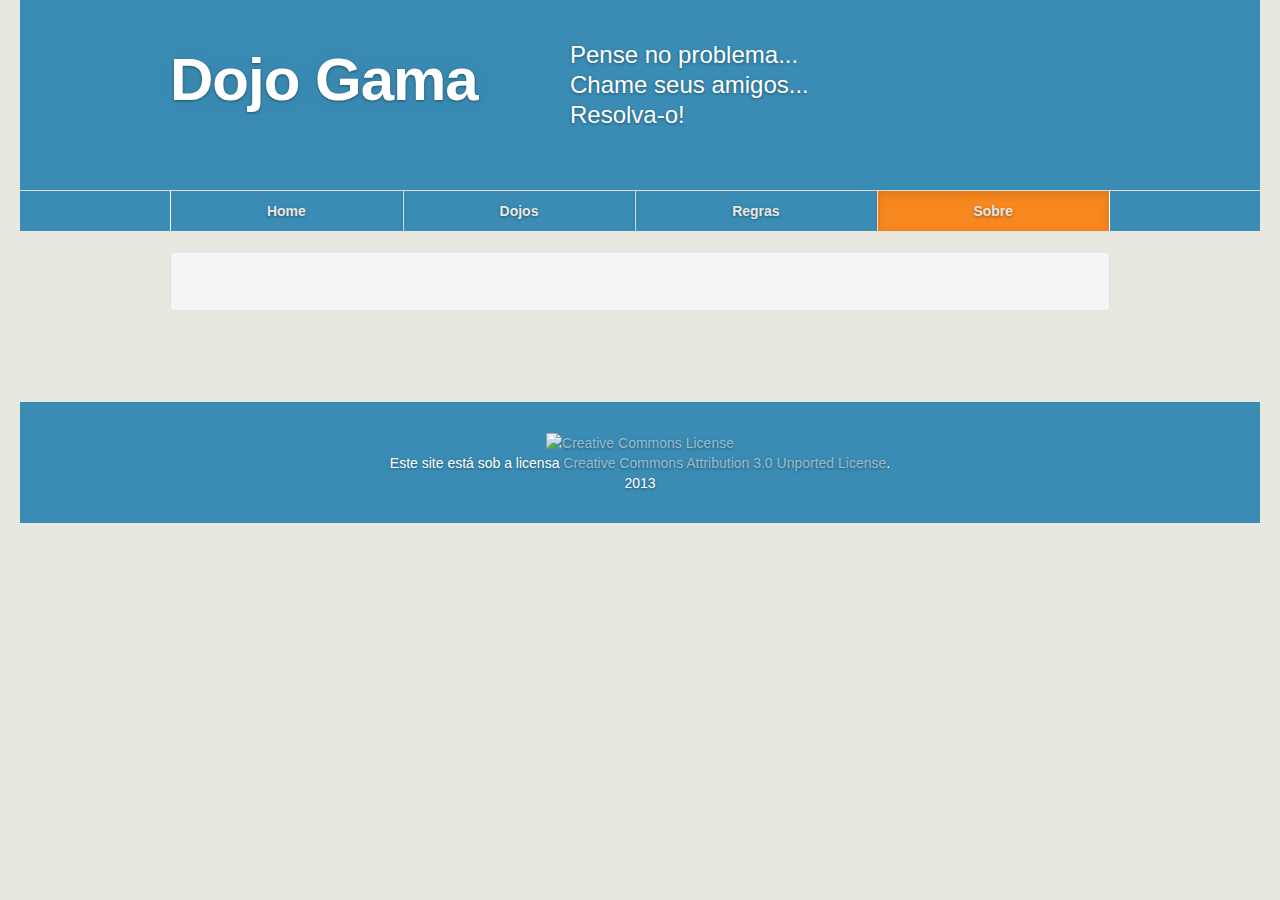
==== about.html @ 1af1b5eb "Initial commit." ====
<!DOCTYPE html>
<html lang="en">

<head>
	<meta http-equiv="Content-Type" content="text/html; charset=UTF-8">
	<title>Dojo Gama</title>
	<!--Style -->
	<link rel="stylesheet" href="assets/bootstrap/css/bootstrap.css">
	<link rel="stylesheet" href="assets/bootstrap/css/docs.css">
	<link rel="stylesheet" href="assets/font-awesome/css/font-awesome.css"><!--Font Awesome-->
	<!-- Custom CSS -->
	<link rel="stylesheet" href="assets/bootstrap/css/custom-bootstrap.css">
	<!--End Style -->
	<!-- Favicon -->
	<link rel="icon" href="assets/ico/favicon.ico">
</head>

<body>
	<div class="container-fluid">

		<header class="jumbotron subhead">
	    	<div class="container">
				<div class="row">			
					<div class="span5"><h1>Dojo Gama</h1></div>
					<div class="span6">
						<p>Pense no problema...<br>Chame seus amigos...<br>Resolva-o!</p>
					</div>
	    	    </div>
	    	</div>
	    </header>
	    <div class="back-nav">	
			<div class="container">
				<!-- Barra de Navegação -->
				<div class="navbar">
					<div class="navbar-inner">
						<ul class="nav">
							<li><a href="index.html">Home</a></li>
							<li><a href="dojos.html">Dojos</a></li>
							<li><a href="rules.html">Regras</a></li>
							<li class="active"><a href="#">Sobre</a></li>
						</ul>
					</div>
				</div>
			</div>
	    </div>
	    <br>
		<div class="container">
			<!-- Conteúdo -->
			<div class="well">
				
			</div>
		</div>

		<footer class="footer jumbotron">

			<a rel="license" href="http://creativecommons.org/licenses/by/3.0/deed.en_US"><img alt="Creative Commons License" style="border-width:0" src="http://i.creativecommons.org/l/by/3.0/88x31.png" /></a><br />Este site está sob a licensa <a rel="license" href="http://creativecommons.org/licenses/by/3.0/deed.en_US">Creative Commons Attribution 3.0 Unported License</a>.
			<br>
			2013
		</footer>
	</div>

</body>
</html>
---- assets/bootstrap/css/docs.css ----
/* Add additional stylesheets below
-------------------------------------------------- */
/*
  Bootstrap's documentation styles
  Special styles for presenting Bootstrap's documentation and examples
*/



/* Body and structure
-------------------------------------------------- */

body {
  position: relative;
  padding-top: 40px;
}

/* Code in headings */
h3 code {
  font-size: 14px;
  font-weight: normal;
}



/* Tweak navbar brand link to be super sleek
-------------------------------------------------- */

body > .navbar {
  font-size: 13px;
}

/* Change the docs' brand */
body > .navbar .brand {
  padding-right: 0;
  padding-left: 0;
  margin-left: 20px;
  float: right;
  font-weight: bold;
  color: #000;
  text-shadow: 0 1px 0 rgba(255,255,255,.1), 0 0 30px rgba(255,255,255,.125);
  -webkit-transition: all .2s linear;
     -moz-transition: all .2s linear;
          transition: all .2s linear;
}
body > .navbar .brand:hover {
  text-decoration: none;
  text-shadow: 0 1px 0 rgba(255,255,255,.1), 0 0 30px rgba(255,255,255,.4);
}


/* Sections
-------------------------------------------------- */

/* padding for in-page bookmarks and fixed navbar */
section {
  padding-top: 30px;
}
section > .page-header,
section > .lead {
  color: #5a5a5a;
}
section > ul li {
  margin-bottom: 5px;
}

/* Separators (hr) */
.bs-docs-separator {
  margin: 40px 0 39px;
}

/* Faded out hr */
hr.soften {
  height: 1px;
  margin: 70px 0;
  background-image: -webkit-linear-gradient(left, rgba(0,0,0,0), rgba(0,0,0,.1), rgba(0,0,0,0));
  background-image:    -moz-linear-gradient(left, rgba(0,0,0,0), rgba(0,0,0,.1), rgba(0,0,0,0));
  background-image:     -ms-linear-gradient(left, rgba(0,0,0,0), rgba(0,0,0,.1), rgba(0,0,0,0));
  background-image:      -o-linear-gradient(left, rgba(0,0,0,0), rgba(0,0,0,.1), rgba(0,0,0,0));
  border: 0;
}



/* Jumbotrons
-------------------------------------------------- */

/* Base class
------------------------- */
.jumbotron {
  position: relative;
  padding: 40px 0;
  color: #fff;
  text-align: center;
  text-shadow: 0 1px 3px rgba(0,0,0,.4), 0 0 30px rgba(0,0,0,.075);
  background: #3a8cb5; /* Old browsers */
  background: -moz-linear-gradient(45deg,  #3a8cb5 0%, #3a8cb5 100%); /* FF3.6+ */
  background: -webkit-gradient(linear, left bottom, right top, color-stop(0%,#3a8cb5), color-stop(100%,#3a8cb5)); /* Chrome,Safari4+ */
  background: -webkit-linear-gradient(45deg,  #3a8cb5 0%,#3a8cb5 100%); /* Chrome10+,Safari5.1+ */
  background: -o-linear-gradient(45deg,  #3a8cb5 0%,#3a8cb5 100%); /* Opera 11.10+ */
  background: -ms-linear-gradient(45deg,  #3a8cb5 0%,#3a8cb5 100%); /* IE10+ */
  background: linear-gradient(45deg,  #3a8cb5 0%,#3a8cb5 100%); /* W3C */
  filter: progid:DXImageTransform.Microsoft.gradient( startColorstr='#3a8cb5', endColorstr='#3a8cb5',GradientType=1 ); /* IE6-9 fallback on horizontal gradient */
  -webkit-box-shadow: inset 0 3px 7px rgba(0,0,0,.2), inset 0 -3px 7px rgba(0,0,0,.2);
     -moz-box-shadow: inset 0 3px 7px rgba(0,0,0,.2), inset 0 -3px 7px rgba(0,0,0,.2);
          box-shadow: inset 0 3px 7px rgba(0,0,0,.2), inset 0 -3px 7px rgba(0,0,0,.2);
}
.jumbotron h1 {
  font-size: 80px;
  font-weight: bold;
  letter-spacing: -1px;
  line-height: 1;
}
.jumbotron p {
  font-size: 24px;
  font-weight: 300;
  line-height: 1.25;
  margin-bottom: 30px;
}

/* Link styles (used on .masthead-links as well) */
.jumbotron a {
  color: #fff;
  color: rgba(255,255,255,.5);
  -webkit-transition: all .2s ease-in-out;
     -moz-transition: all .2s ease-in-out;
          transition: all .2s ease-in-out;
}
.jumbotron a:hover {
  color: #fff;
  text-shadow: 0 0 10px rgba(255,255,255,.25);
}

/* Download button */
.masthead .btn {
  padding: 19px 24px;
  font-size: 24px;
  font-weight: 200;
  color: #fff; /* redeclare to override the `.jumbotron a` */
  border: 0;
  -webkit-border-radius: 6px;
     -moz-border-radius: 6px;
          border-radius: 6px;
  -webkit-box-shadow: inset 0 1px 0 rgba(255,255,255,.1), 0 1px 5px rgba(0,0,0,.25);
     -moz-box-shadow: inset 0 1px 0 rgba(255,255,255,.1), 0 1px 5px rgba(0,0,0,.25);
          box-shadow: inset 0 1px 0 rgba(255,255,255,.1), 0 1px 5px rgba(0,0,0,.25);
  -webkit-transition: none;
     -moz-transition: none;
          transition: none;
}
.masthead .btn:hover {
  -webkit-box-shadow: inset 0 1px 0 rgba(255,255,255,.1), 0 1px 5px rgba(0,0,0,.25);
     -moz-box-shadow: inset 0 1px 0 rgba(255,255,255,.1), 0 1px 5px rgba(0,0,0,.25);
          box-shadow: inset 0 1px 0 rgba(255,255,255,.1), 0 1px 5px rgba(0,0,0,.25);
}
.masthead .btn:active {
  -webkit-box-shadow: inset 0 2px 4px rgba(0,0,0,.1), 0 1px 0 rgba(255,255,255,.1);
     -moz-box-shadow: inset 0 2px 4px rgba(0,0,0,.1), 0 1px 0 rgba(255,255,255,.1);
          box-shadow: inset 0 2px 4px rgba(0,0,0,.1), 0 1px 0 rgba(255,255,255,.1);
}


/* Pattern overlay
------------------------- */
.jumbotron .container {
  position: relative;
  z-index: 2;
}
.jumbotron:after {
  content: '';
  display: block;
  position: absolute;
  top: 0;
  right: 0;
  bottom: 0;
  left: 0;
  background: url(../img/bs-docs-masthead-pattern.png) repeat center center;
  opacity: .4;
}
@media
only screen and (-webkit-min-device-pixel-ratio: 2),
only screen and (   min--moz-device-pixel-ratio: 2),
only screen and (     -o-min-device-pixel-ratio: 2/1) {

  .jumbotron:after {
    background-size: 150px 150px;
  }

}

/* Masthead (docs home)
------------------------- */
.masthead {
  padding: 70px 0 80px;
  margin-bottom: 0;
  color: #fff;
}
.masthead h1 {
  font-size: 120px;
  line-height: 1;
  letter-spacing: -2px;
}
.masthead p {
  font-size: 40px;
  font-weight: 200;
  line-height: 1.25;
}

/* Textual links in masthead */
.masthead-links {
  margin: 0;
  list-style: none;
}
.masthead-links li {
  display: inline;
  padding: 0 10px;
  color: rgba(255,255,255,.25);
}

/* Social proof buttons from GitHub & Twitter */
.bs-docs-social {
  padding: 15px 0;
  text-align: center;
  background-color: #f5f5f5;
  border-top: 1px solid #fff;
  border-bottom: 1px solid #ddd;
}

/* Quick links on Home */
.bs-docs-social-buttons {
  margin-left: 0;
  margin-bottom: 0;
  padding-left: 0;
  list-style: none;
}
.bs-docs-social-buttons li {
  display: inline-block;
  padding: 5px 8px;
  line-height: 1;
  *display: inline;
  *zoom: 1;
}

/* Subhead (other pages)
------------------------- */
.subhead {
  text-align: left;
  border-bottom: 1px solid #ddd;
}
.subhead h1 {
  font-size: 60px;
}
.subhead p {
  margin-bottom: 20px;
}
.subhead .navbar {
  display: none;
}



/* Marketing section of Overview
-------------------------------------------------- */

.marketing {
  text-align: center;
  color: #5a5a5a;
}
.marketing h1 {
  margin: 60px 0 10px;
  font-size: 60px;
  font-weight: 200;
  line-height: 1;
  letter-spacing: -1px;
}
.marketing h2 {
  font-weight: 200;
  margin-bottom: 5px;
}
.marketing p {
  font-size: 16px;
  line-height: 1.5;
}
.marketing .marketing-byline {
  margin-bottom: 40px;
  font-size: 20px;
  font-weight: 300;
  line-height: 1.25;
  color: #999;
}
.marketing-img {
  display: block;
  margin: 0 auto 30px;
  max-height: 145px;
}



/* Footer
-------------------------------------------------- */

.footer {
  text-align: center;
  padding: 30px 0;
  margin-top: 70px;
  border-top: 1px solid #e5e5e5;
  background-color: #f5f5f5;
}
.footer p {
  margin-bottom: 0;
  color: #777;
}
.footer-links {
  margin: 10px 0;
}
.footer-links li {
  display: inline;
  padding: 0 2px;
}
.footer-links li:first-child {
  padding-left: 0;
}



/* Special grid styles
-------------------------------------------------- */

.show-grid {
  margin-top: 10px;
  margin-bottom: 20px;
}
.show-grid [class*="span"] {
  background-color: #eee;
  text-align: center;
  -webkit-border-radius: 3px;
     -moz-border-radius: 3px;
          border-radius: 3px;
  min-height: 40px;
  line-height: 40px;
}
.show-grid [class*="span"]:hover {
  background-color: #ddd;
}
.show-grid .show-grid {
  margin-top: 0;
  margin-bottom: 0;
}
.show-grid .show-grid [class*="span"] {
  margin-top: 5px;
}
.show-grid [class*="span"] [class*="span"] {
  background-color: #ccc;
}
.show-grid [class*="span"] [class*="span"] [class*="span"] {
  background-color: #999;
}



/* Mini layout previews
-------------------------------------------------- */
.mini-layout {
  border: 1px solid #ddd;
  -webkit-border-radius: 6px;
     -moz-border-radius: 6px;
          border-radius: 6px;
  -webkit-box-shadow: 0 1px 2px rgba(0,0,0,.075);
     -moz-box-shadow: 0 1px 2px rgba(0,0,0,.075);
          box-shadow: 0 1px 2px rgba(0,0,0,.075);
}
.mini-layout,
.mini-layout .mini-layout-body,
.mini-layout.fluid .mini-layout-sidebar {
  height: 300px;
}
.mini-layout {
  margin-bottom: 20px;
  padding: 9px;
}
.mini-layout div {
  -webkit-border-radius: 3px;
     -moz-border-radius: 3px;
          border-radius: 3px;
}
.mini-layout .mini-layout-body {
  background-color: #dceaf4;
  margin: 0 auto;
  width: 70%;
}
.mini-layout.fluid .mini-layout-sidebar,
.mini-layout.fluid .mini-layout-header,
.mini-layout.fluid .mini-layout-body {
  float: left;
}
.mini-layout.fluid .mini-layout-sidebar {
  background-color: #bbd8e9;
  width: 20%;
}
.mini-layout.fluid .mini-layout-body {
  width: 77.5%;
  margin-left: 2.5%;
}



/* Download page
-------------------------------------------------- */

.download .page-header {
  margin-top: 36px;
}
.page-header .toggle-all {
  margin-top: 5px;
}

/* Space out h3s when following a section */
.download h3 {
  margin-bottom: 5px;
}
.download-builder input + h3,
.download-builder .checkbox + h3 {
  margin-top: 9px;
}

/* Fields for variables */
.download-builder input[type=text] {
  margin-bottom: 9px;
  font-family: Menlo, Monaco, "Courier New", monospace;
  font-size: 12px;
  color: #d14;
}
.download-builder input[type=text]:focus {
  background-color: #fff;
}

/* Custom, larger checkbox labels */
.download .checkbox {
  padding: 6px 10px 6px 25px;
  font-size: 13px;
  line-height: 18px;
  color: #555;
  background-color: #f9f9f9;
  -webkit-border-radius: 3px;
     -moz-border-radius: 3px;
          border-radius: 3px;
  cursor: pointer;
}
.download .checkbox:hover {
  color: #333;
  background-color: #f5f5f5;
}
.download .checkbox small {
  font-size: 12px;
  color: #777;
}

/* Variables section */
#variables label {
  margin-bottom: 0;
}

/* Giant download button */
.download-btn {
  margin: 36px 0 108px;
}
#download p,
#download h4 {
  max-width: 50%;
  margin: 0 auto;
  color: #999;
  text-align: center;
}
#download h4 {
  margin-bottom: 0;
}
#download p {
  margin-bottom: 18px;
}
.download-btn .btn {
  display: block;
  width: auto;
  padding: 19px 24px;
  margin-bottom: 27px;
  font-size: 30px;
  line-height: 1;
  text-align: center;
  -webkit-border-radius: 6px;
     -moz-border-radius: 6px;
          border-radius: 6px;
}



/* Misc
-------------------------------------------------- */

/* Make tables spaced out a bit more */
h2 + table,
h3 + table,
h4 + table,
h2 + .row {
  margin-top: 5px;
}

/* Example sites showcase */
.example-sites {
  xmargin-left: 20px;
}
.example-sites img {
  max-width: 100%;
  margin: 0 auto;
}

.scrollspy-example {
  height: 200px;
  overflow: auto;
  position: relative;
}


/* Fake the :focus state to demo it */
.focused {
  border-color: rgba(82,168,236,.8);
  -webkit-box-shadow: inset 0 1px 3px rgba(0,0,0,.1), 0 0 8px rgba(82,168,236,.6);
     -moz-box-shadow: inset 0 1px 3px rgba(0,0,0,.1), 0 0 8px rgba(82,168,236,.6);
          box-shadow: inset 0 1px 3px rgba(0,0,0,.1), 0 0 8px rgba(82,168,236,.6);
  outline: 0;
}

/* For input sizes, make them display block */
.docs-input-sizes select,
.docs-input-sizes input[type=text] {
  display: block;
  margin-bottom: 9px;
}

/* Icons
------------------------- */
.the-icons {
  margin-left: 0;
  list-style: none;
}
.the-icons li {
  float: left;
  width: 25%;
  line-height: 25px;
}
.the-icons i:hover {
  background-color: rgba(255,0,0,.25);
}

/* Example page
------------------------- */
.bootstrap-examples h4 {
  margin: 10px 0 5px;
}
.bootstrap-examples p {
  font-size: 13px;
  line-height: 18px;
}
.bootstrap-examples .thumbnail {
  margin-bottom: 9px;
  background-color: #fff;
}



/* Bootstrap code examples
-------------------------------------------------- */

/* Base class */
.bs-docs-example {
  position: relative;
  margin: 15px 0;
  padding: 39px 19px 14px;
  *padding-top: 19px;
  background-color: #fff;
  border: 1px solid #ddd;
  -webkit-border-radius: 4px;
     -moz-border-radius: 4px;
          border-radius: 4px;
}

/* Echo out a label for the example */
.bs-docs-example:after {
  content: "Example";
  position: absolute;
  top: -1px;
  left: -1px;
  padding: 3px 7px;
  font-size: 12px;
  font-weight: bold;
  background-color: #f5f5f5;
  border: 1px solid #ddd;
  color: #9da0a4;
  -webkit-border-radius: 4px 0 4px 0;
     -moz-border-radius: 4px 0 4px 0;
          border-radius: 4px 0 4px 0;
}

/* Remove spacing between an example and it's code */
.bs-docs-example + .prettyprint {
  margin-top: -20px;
  padding-top: 15px;
}

/* Tweak examples
------------------------- */
.bs-docs-example > p:last-child {
  margin-bottom: 0;
}
.bs-docs-example .table,
.bs-docs-example .progress,
.bs-docs-example .well,
.bs-docs-example .alert,
.bs-docs-example .hero-unit,
.bs-docs-example .pagination,
.bs-docs-example .navbar,
.bs-docs-example > .nav,
.bs-docs-example blockquote {
  margin-bottom: 5px;
}
.bs-docs-example .pagination {
  margin-top: 0;
}
.bs-navbar-top-example,
.bs-navbar-bottom-example {
  z-index: 1;
  padding: 0;
  height: 90px;
  overflow: hidden; /* cut the drop shadows off */
}
.bs-navbar-top-example .navbar-fixed-top,
.bs-navbar-bottom-example .navbar-fixed-bottom {
  margin-left: 0;
  margin-right: 0;
}
.bs-navbar-top-example {
  -webkit-border-radius: 0 0 4px 4px;
     -moz-border-radius: 0 0 4px 4px;
          border-radius: 0 0 4px 4px;
}
.bs-navbar-top-example:after {
  top: auto;
  bottom: -1px;
  -webkit-border-radius: 0 4px 0 4px;
     -moz-border-radius: 0 4px 0 4px;
          border-radius: 0 4px 0 4px;
}
.bs-navbar-bottom-example {
  -webkit-border-radius: 4px 4px 0 0;
     -moz-border-radius: 4px 4px 0 0;
          border-radius: 4px 4px 0 0;
}
.bs-navbar-bottom-example .navbar {
  margin-bottom: 0;
}
form.bs-docs-example {
  padding-bottom: 19px;
}

/* Images */
.bs-docs-example-images img {
  margin: 10px;
  display: inline-block;
}

/* Tooltips */
.bs-docs-tooltip-examples {
  text-align: center;
  margin: 0 0 10px;
  list-style: none;
}
.bs-docs-tooltip-examples li {
  display: inline;
  padding: 0 10px;
}

/* Popovers */
.bs-docs-example-popover {
  padding-bottom: 24px;
  background-color: #f9f9f9;
}
.bs-docs-example-popover .popover {
  position: relative;
  display: block;
  float: left;
  width: 260px;
  margin: 20px;
}

/* Dropdowns */
.bs-docs-example-submenus {
  min-height: 180px;
}
.bs-docs-example-submenus > .pull-left + .pull-left {
  margin-left: 20px;
}
.bs-docs-example-submenus .dropup > .dropdown-menu,
.bs-docs-example-submenus .dropdown > .dropdown-menu {
  display: block;
  position: static;
  margin-bottom: 5px;
  *width: 180px;
}



/* Responsive docs
-------------------------------------------------- */

/* Utility classes table
------------------------- */
.responsive-utilities th small {
  display: block;
  font-weight: normal;
  color: #999;
}
.responsive-utilities tbody th {
  font-weight: normal;
}
.responsive-utilities td {
  text-align: center;
}
.responsive-utilities td.is-visible {
  color: #468847;
  background-color: #dff0d8 !important;
}
.responsive-utilities td.is-hidden {
  color: #ccc;
  background-color: #f9f9f9 !important;
}

/* Responsive tests
------------------------- */
.responsive-utilities-test {
  margin-top: 5px;
  margin-left: 0;
  list-style: none;
  overflow: hidden; /* clear floats */
}
.responsive-utilities-test li {
  position: relative;
  float: left;
  width: 25%;
  height: 43px;
  font-size: 14px;
  font-weight: bold;
  line-height: 43px;
  color: #999;
  text-align: center;
  border: 1px solid #ddd;
  -webkit-border-radius: 4px;
     -moz-border-radius: 4px;
          border-radius: 4px;
}
.responsive-utilities-test li + li {
  margin-left: 10px;
}
.responsive-utilities-test span {
  position: absolute;
  top:    -1px;
  left:   -1px;
  right:  -1px;
  bottom: -1px;
  -webkit-border-radius: 4px;
     -moz-border-radius: 4px;
          border-radius: 4px;
}
.responsive-utilities-test span {
  color: #468847;
  background-color: #dff0d8;
  border: 1px solid #d6e9c6;
}



/* Sidenav for Docs
-------------------------------------------------- */

.bs-docs-sidenav {
  width: 228px;
  margin: 30px 0 0;
  padding: 0;
  background-color: #fff;
  -webkit-border-radius: 6px;
     -moz-border-radius: 6px;
          border-radius: 6px;
  -webkit-box-shadow: 0 1px 4px rgba(0,0,0,.065);
     -moz-box-shadow: 0 1px 4px rgba(0,0,0,.065);
          box-shadow: 0 1px 4px rgba(0,0,0,.065);
}
.bs-docs-sidenav > li > a {
  display: block;
  width: 190px \9;
  margin: 0 0 -1px;
  padding: 8px 14px;
  border: 1px solid #e5e5e5;
}
.bs-docs-sidenav > li:first-child > a {
  -webkit-border-radius: 6px 6px 0 0;
     -moz-border-radius: 6px 6px 0 0;
          border-radius: 6px 6px 0 0;
}
.bs-docs-sidenav > li:last-child > a {
  -webkit-border-radius: 0 0 6px 6px;
     -moz-border-radius: 0 0 6px 6px;
          border-radius: 0 0 6px 6px;
}
.bs-docs-sidenav > .active > a {
  position: relative;
  z-index: 2;
  padding: 9px 15px;
  border: 0;
  text-shadow: 0 1px 0 rgba(0,0,0,.15);
  -webkit-box-shadow: inset 1px 0 0 rgba(0,0,0,.1), inset -1px 0 0 rgba(0,0,0,.1);
     -moz-box-shadow: inset 1px 0 0 rgba(0,0,0,.1), inset -1px 0 0 rgba(0,0,0,.1);
          box-shadow: inset 1px 0 0 rgba(0,0,0,.1), inset -1px 0 0 rgba(0,0,0,.1);
}
/* Chevrons */
.bs-docs-sidenav .icon-chevron-right {
  float: right;
  margin-top: 2px;
  margin-right: -6px;
  opacity: .25;
}
.bs-docs-sidenav > li > a:hover {
  background-color: #f5f5f5;
}
.bs-docs-sidenav a:hover .icon-chevron-right {
  opacity: .5;
}
.bs-docs-sidenav .active .icon-chevron-right,
.bs-docs-sidenav .active a:hover .icon-chevron-right {
  background-image: url(../img/glyphicons-halflings-white.png);
  opacity: 1;
}
.bs-docs-sidenav.affix {
  top: 40px;
}
.bs-docs-sidenav.affix-bottom {
  position: absolute;
  top: auto;
  bottom: 270px;
}




/* Responsive
-------------------------------------------------- */

/* Desktop large
------------------------- */
@media (min-width: 1200px) {
  .bs-docs-container {
    max-width: 970px;
  }
  .bs-docs-sidenav {
    width: 258px;
  }
  .bs-docs-sidenav > li > a {
    width: 230px \9; /* Override the previous IE8-9 hack */
  }
}

/* Desktop
------------------------- */
@media (max-width: 980px) {
  /* Unfloat brand */
  body > .navbar-fixed-top .brand {
    float: left;
    margin-left: 0;
    padding-left: 10px;
    padding-right: 10px;
  }

  /* Inline-block quick links for more spacing */
  .quick-links li {
    display: inline-block;
    margin: 5px;
  }

  /* When affixed, space properly */
  .bs-docs-sidenav {
    top: 0;
    width: 218px;
    margin-top: 30px;
    margin-right: 0;
  }
}

/* Tablet to desktop
------------------------- */
@media (min-width: 768px) and (max-width: 979px) {
  /* Remove any padding from the body */
  body {
    padding-top: 0;
  }
  /* Widen masthead and social buttons to fill body padding */
  .jumbotron {
    margin-top: -20px; /* Offset bottom margin on .navbar */
  }
  /* Adjust sidenav width */
  .bs-docs-sidenav {
    width: 166px;
    margin-top: 20px;
  }
  .bs-docs-sidenav.affix {
    top: 0;
  }
}

/* Tablet
------------------------- */
@media (max-width: 767px) {
  /* Remove any padding from the body */
  body {
    padding-top: 0;
  }

  /* Widen masthead and social buttons to fill body padding */
  .jumbotron {
    padding: 40px 20px;
    margin-top:   -20px; /* Offset bottom margin on .navbar */
    margin-right: -20px;
    margin-left:  -20px;
  }
  .masthead h1 {
    font-size: 90px;
  }
  .masthead p,
  .masthead .btn {
    font-size: 24px;
  }
  .marketing .span4 {
    margin-bottom: 40px;
  }
  .bs-docs-social {
    margin: 0 -20px;
  }

  /* Space out the show-grid examples */
  .show-grid [class*="span"] {
    margin-bottom: 5px;
  }

  /* Sidenav */
  .bs-docs-sidenav {
    width: auto;
    margin-bottom: 20px;
  }
  .bs-docs-sidenav.affix {
    position: static;
    width: auto;
    top: 0;
  }

  /* Unfloat the back to top link in footer */
  .footer {
    margin-left: -20px;
    margin-right: -20px;
    padding-left: 20px;
    padding-right: 20px;
  }
  .footer p {
    margin-bottom: 9px;
  }
}

/* Landscape phones
------------------------- */
@media (max-width: 480px) {
  /* Remove padding above jumbotron */
  body {
    padding-top: 0;
  }

  /* Change up some type stuff */
  h2 small {
    display: block;
  }

  /* Downsize the jumbotrons */
  .jumbotron h1 {
    font-size: 45px;
  }
  .jumbotron p,
  .jumbotron .btn {
    font-size: 18px;
  }
  .jumbotron .btn {
    display: block;
    margin: 0 auto;
  }

  /* center align subhead text like the masthead */
  .subhead h1,
  .subhead p {
    text-align: center;
  }

  /* Marketing on home */
  .marketing h1 {
    font-size: 30px;
  }
  .marketing-byline {
    font-size: 18px;
  }

  /* center example sites */
  .example-sites {
    margin-left: 0;
  }
  .example-sites > li {
    float: none;
    display: block;
    max-width: 280px;
    margin: 0 auto 18px;
    text-align: center;
  }
  .example-sites .thumbnail > img {
    max-width: 270px;
  }

  /* Do our best to make tables work in narrow viewports */
  table code {
    white-space: normal;
    word-wrap: break-word;
    word-break: break-all;
  }

  /* Examples: dropdowns */
  .bs-docs-example-submenus > .pull-left {
    float: none;
    clear: both;
  }
  .bs-docs-example-submenus > .pull-left,
  .bs-docs-example-submenus > .pull-left + .pull-left {
    margin-left: 0;
  }
  .bs-docs-example-submenus p {
    margin-bottom: 0;
  }
  .bs-docs-example-submenus .dropup > .dropdown-menu,
  .bs-docs-example-submenus .dropdown > .dropdown-menu {
    margin-bottom: 10px;
    float: none;
    max-width: 180px;
  }

  /* Examples: modal */
  .modal-example .modal {
    position: relative;
    top: auto;
    right: auto;
    bottom: auto;
    left: auto;
  }

  /* Tighten up footer */
  .footer {
    padding-top: 20px;
    padding-bottom: 20px;
  }
}
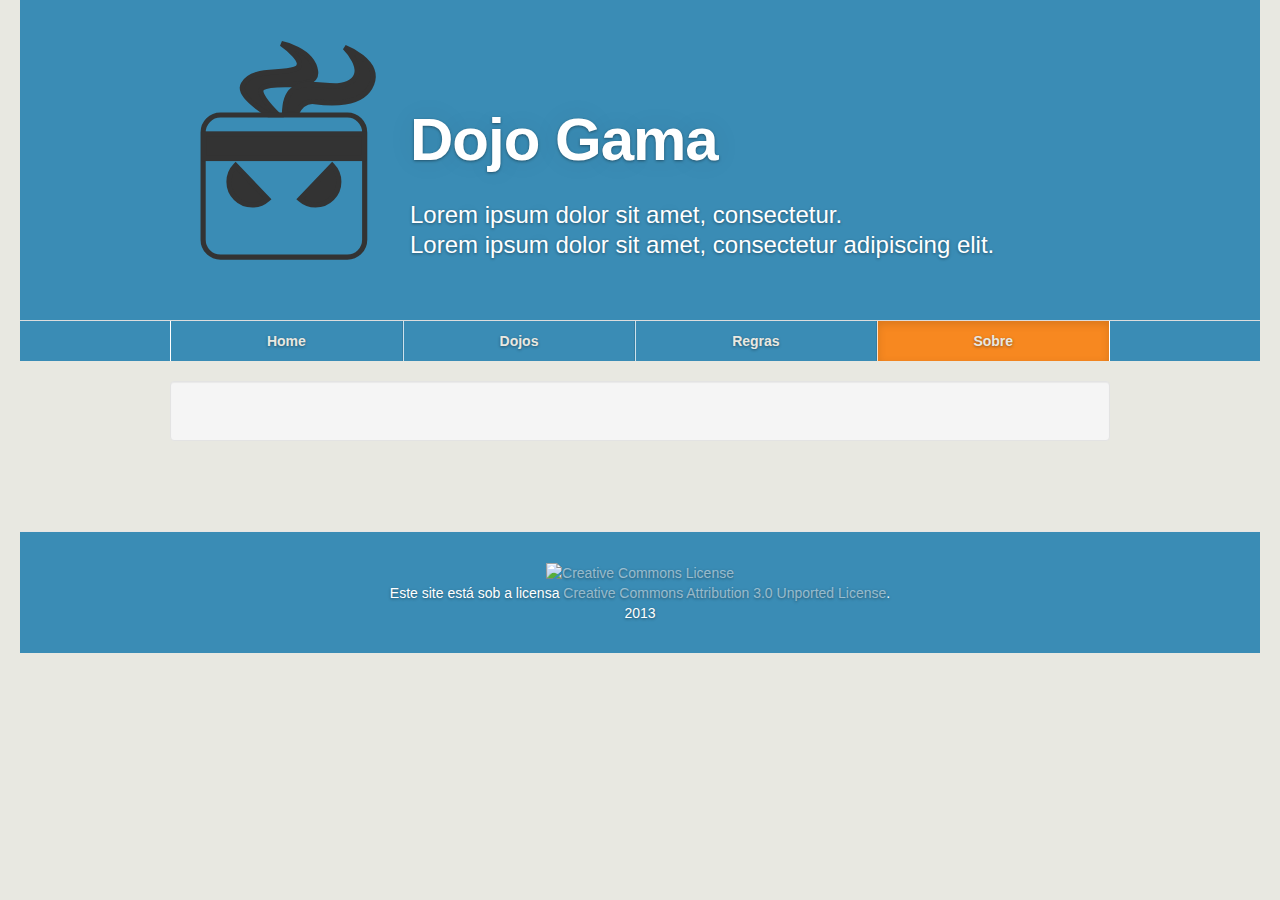
==== commit 9ed1da69: "Updated the header at all the pages." ====
--- a/about.html
+++ b/about.html
@@ -20,10 +20,17 @@
 
 		<header class="jumbotron subhead">
 	    	<div class="container">
-				<div class="row">			
-					<div class="span5"><h1>Dojo Gama</h1></div>
-					<div class="span6">
-						<p>Pense no problema...<br>Chame seus amigos...<br>Resolva-o!</p>
+				<div class="row-fluid">			
+					<div class="span3">
+						<img src="assets/img/dojogama_bw.svg" width="256" height="256" alt="icon">
+						</div>
+					<div class="span9">
+						<br>
+						<br>
+						<br>
+						<h1>Dojo Gama</h1>
+						<br>
+						<p>Lorem ipsum dolor sit amet, consectetur.<br>Lorem ipsum dolor sit amet, consectetur adipiscing elit.</p>
 					</div>
 	    	    </div>
 	    	</div>
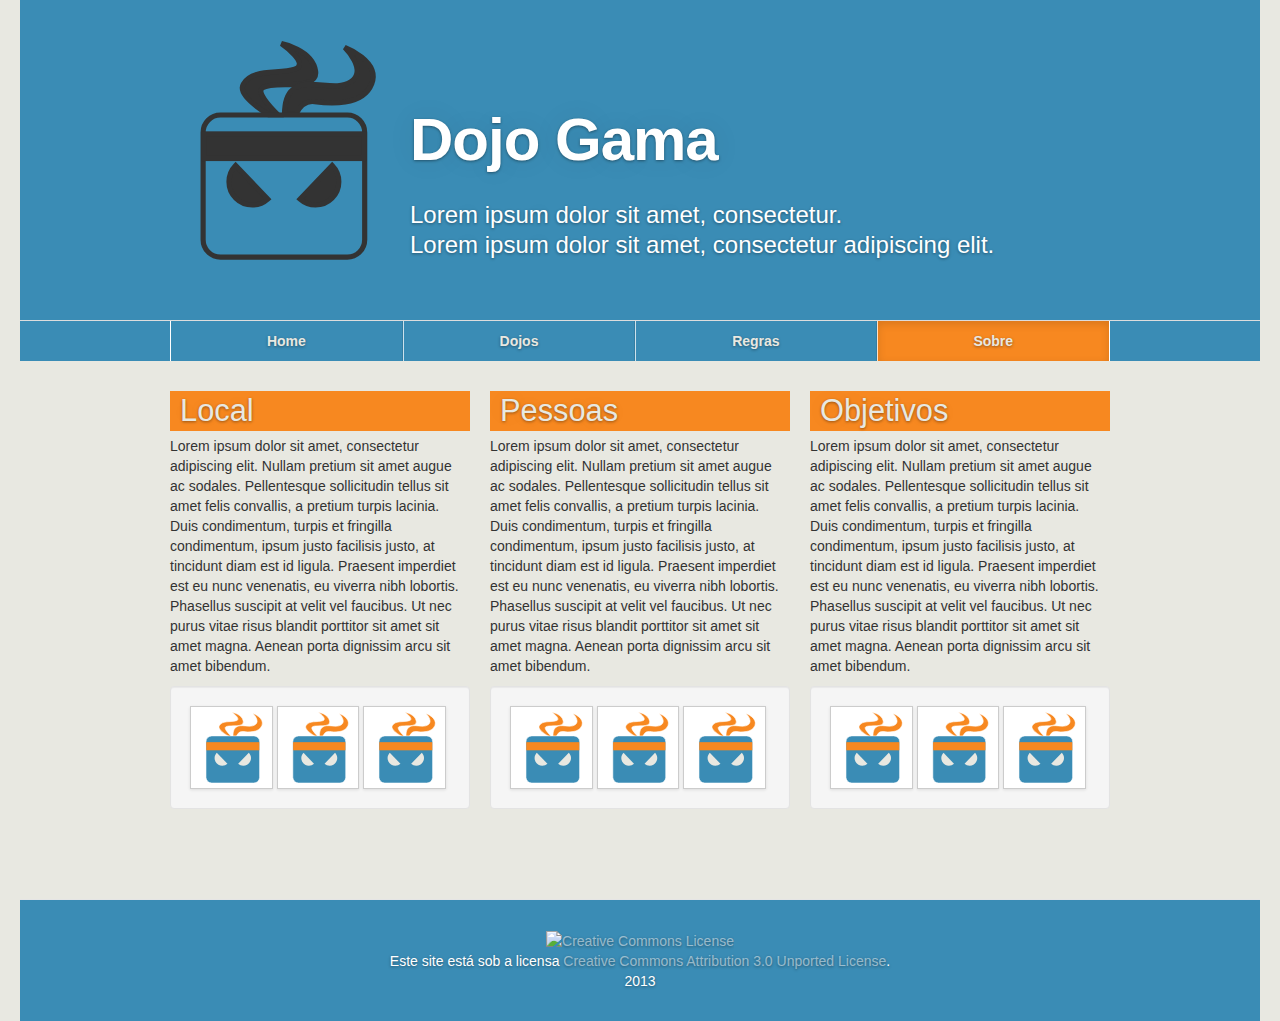
==== commit 8509225e: "Updated the About page." ====
--- a/about.html
+++ b/about.html
@@ -12,7 +12,7 @@
 	<link rel="stylesheet" href="assets/bootstrap/css/custom-bootstrap.css">
 	<!--End Style -->
 	<!-- Favicon -->
-	<link rel="icon" href="assets/ico/favicon.ico">
+	<link rel="icon" href="favicon.ico">
 </head>
 
 <body>
@@ -52,10 +52,42 @@
 	    </div>
 	    <br>
 		<div class="container">
-			<!-- Conteúdo -->
-			<div class="well">
+			<div class="row-fluid">
+				<div class="span4">
+					<div class="title">Local</div>
+					<p>Lorem ipsum dolor sit amet, consectetur adipiscing elit. Nullam pretium sit amet augue ac sodales. Pellentesque sollicitudin tellus sit amet felis convallis, a pretium turpis lacinia. Duis condimentum, turpis et fringilla condimentum, ipsum justo facilisis justo, at tincidunt diam est id ligula. Praesent imperdiet est eu nunc venenatis, eu viverra nibh lobortis. Phasellus suscipit at velit vel faucibus. Ut nec purus vitae risus blandit porttitor sit amet sit amet magna. Aenean porta dignissim arcu sit amet bibendum.</p>
+				</div>
 				
+				<div class="span4">
+					<div class="title">Pessoas</div>
+					<p>Lorem ipsum dolor sit amet, consectetur adipiscing elit. Nullam pretium sit amet augue ac sodales. Pellentesque sollicitudin tellus sit amet felis convallis, a pretium turpis lacinia. Duis condimentum, turpis et fringilla condimentum, ipsum justo facilisis justo, at tincidunt diam est id ligula. Praesent imperdiet est eu nunc venenatis, eu viverra nibh lobortis. Phasellus suscipit at velit vel faucibus. Ut nec purus vitae risus blandit porttitor sit amet sit amet magna. Aenean porta dignissim arcu sit amet bibendum.</p>
+				</div>
+				
+				<div class="span4">
+					<div class="title">Objetivos</div>
+					<p>Lorem ipsum dolor sit amet, consectetur adipiscing elit. Nullam pretium sit amet augue ac sodales. Pellentesque sollicitudin tellus sit amet felis convallis, a pretium turpis lacinia. Duis condimentum, turpis et fringilla condimentum, ipsum justo facilisis justo, at tincidunt diam est id ligula. Praesent imperdiet est eu nunc venenatis, eu viverra nibh lobortis. Phasellus suscipit at velit vel faucibus. Ut nec purus vitae risus blandit porttitor sit amet sit amet magna. Aenean porta dignissim arcu sit amet bibendum.</p>
+				</div>
 			</div>
+
+			<div class="row-fluid photos">
+				<div class="span4 well">
+					<img src="assets/img/dojogama.svg" alt="img" class="img-polaroid">
+					<img src="assets/img/dojogama.svg" alt="img" class="img-polaroid">
+					<img src="assets/img/dojogama.svg" alt="img" class="img-polaroid">
+				</div>
+				
+				<div class="span4 well">
+					<img src="assets/img/dojogama.svg" alt="img" class="img-polaroid">
+					<img src="assets/img/dojogama.svg" alt="img" class="img-polaroid">
+					<img src="assets/img/dojogama.svg" alt="img" class="img-polaroid">
+				</div>
+				
+				<div class="span4 well">
+					<img src="assets/img/dojogama.svg" alt="img" class="img-polaroid">
+					<img src="assets/img/dojogama.svg" alt="img" class="img-polaroid">
+					<img src="assets/img/dojogama.svg" alt="img" class="img-polaroid">
+				</div>
+			</div>	
 		</div>
 
 		<footer class="footer jumbotron">
@@ -66,5 +98,14 @@
 		</footer>
 	</div>
 
+	<script type="text/javascript" src="http://code.jquery.com/jquery-1.6.2.js"></script>
+	<script>
+		//JQuery para deixar o heigth das imagens = width dinâmico 
+	    var cw = $('.img-polaroid').width();
+	    $('.img-polaroid').css({
+	    'height': cw + 'px'
+	    });
+	</script>
+
 </body>
 </html>
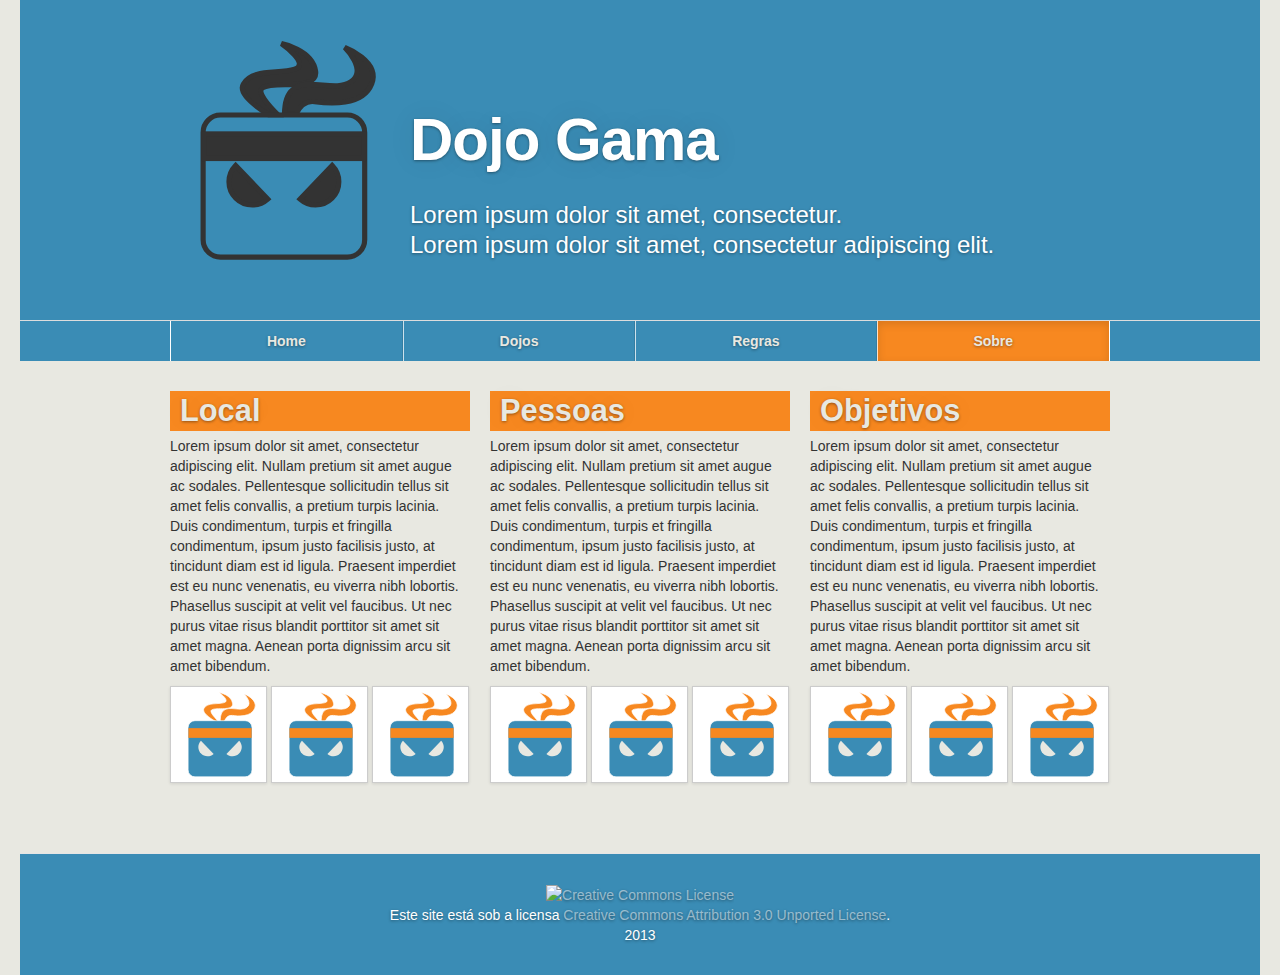
==== commit abf2243d: "Updated about page." ====
--- a/about.html
+++ b/about.html
@@ -70,19 +70,19 @@
 			</div>
 
 			<div class="row-fluid photos">
-				<div class="span4 well">
+				<div class="span4">
 					<img src="assets/img/dojogama.svg" alt="img" class="img-polaroid">
 					<img src="assets/img/dojogama.svg" alt="img" class="img-polaroid">
 					<img src="assets/img/dojogama.svg" alt="img" class="img-polaroid">
 				</div>
 				
-				<div class="span4 well">
+				<div class="span4">
 					<img src="assets/img/dojogama.svg" alt="img" class="img-polaroid">
 					<img src="assets/img/dojogama.svg" alt="img" class="img-polaroid">
 					<img src="assets/img/dojogama.svg" alt="img" class="img-polaroid">
 				</div>
 				
-				<div class="span4 well">
+				<div class="span4">
 					<img src="assets/img/dojogama.svg" alt="img" class="img-polaroid">
 					<img src="assets/img/dojogama.svg" alt="img" class="img-polaroid">
 					<img src="assets/img/dojogama.svg" alt="img" class="img-polaroid">
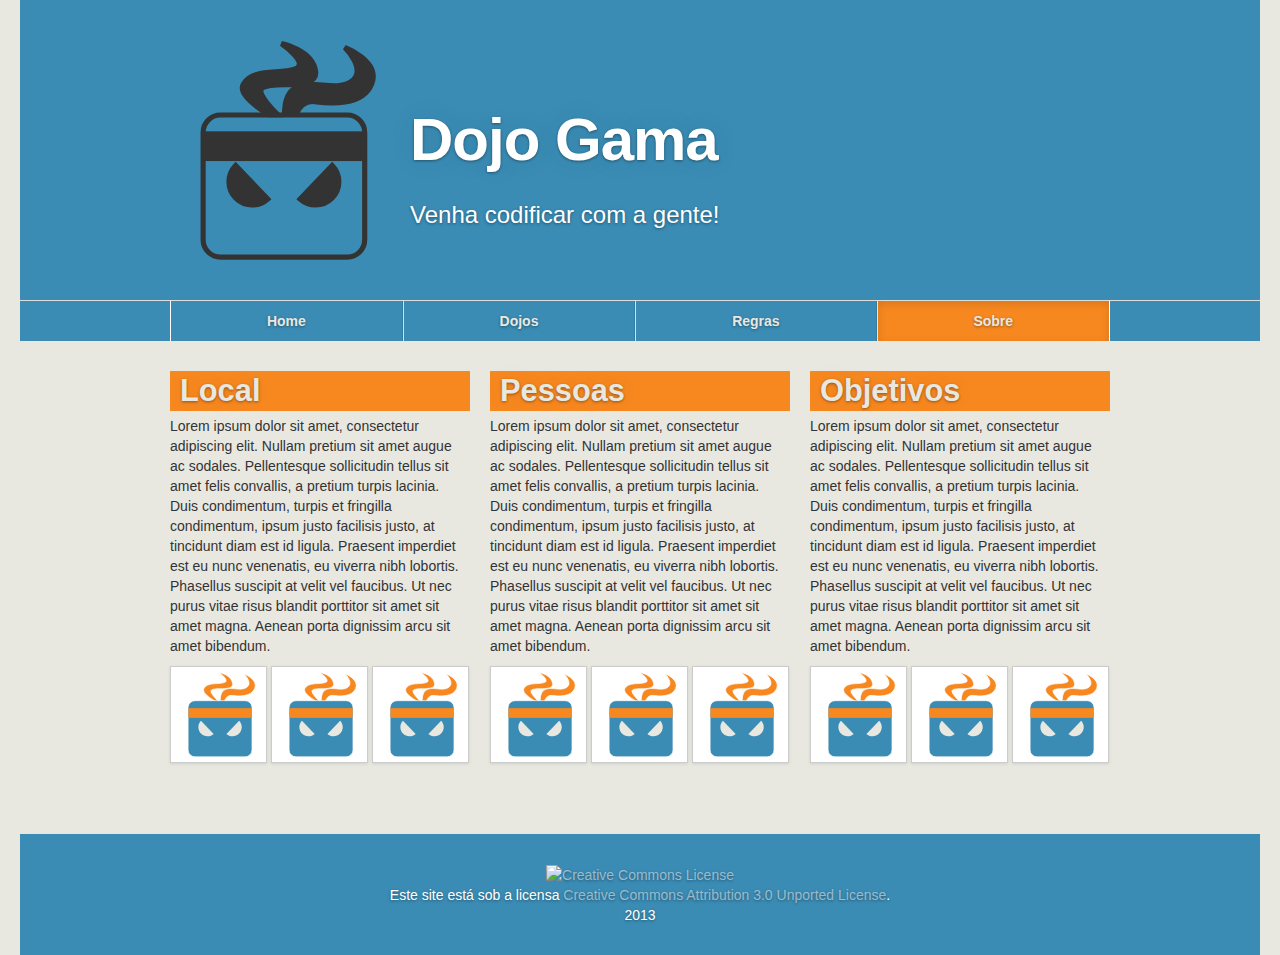
==== commit 811aaeda: "Changed the header message." ====
--- a/about.html
+++ b/about.html
@@ -30,7 +30,7 @@
 						<br>
 						<h1>Dojo Gama</h1>
 						<br>
-						<p>Lorem ipsum dolor sit amet, consectetur.<br>Lorem ipsum dolor sit amet, consectetur adipiscing elit.</p>
+						<p>Venha codificar com a gente!</p>
 					</div>
 	    	    </div>
 	    	</div>
